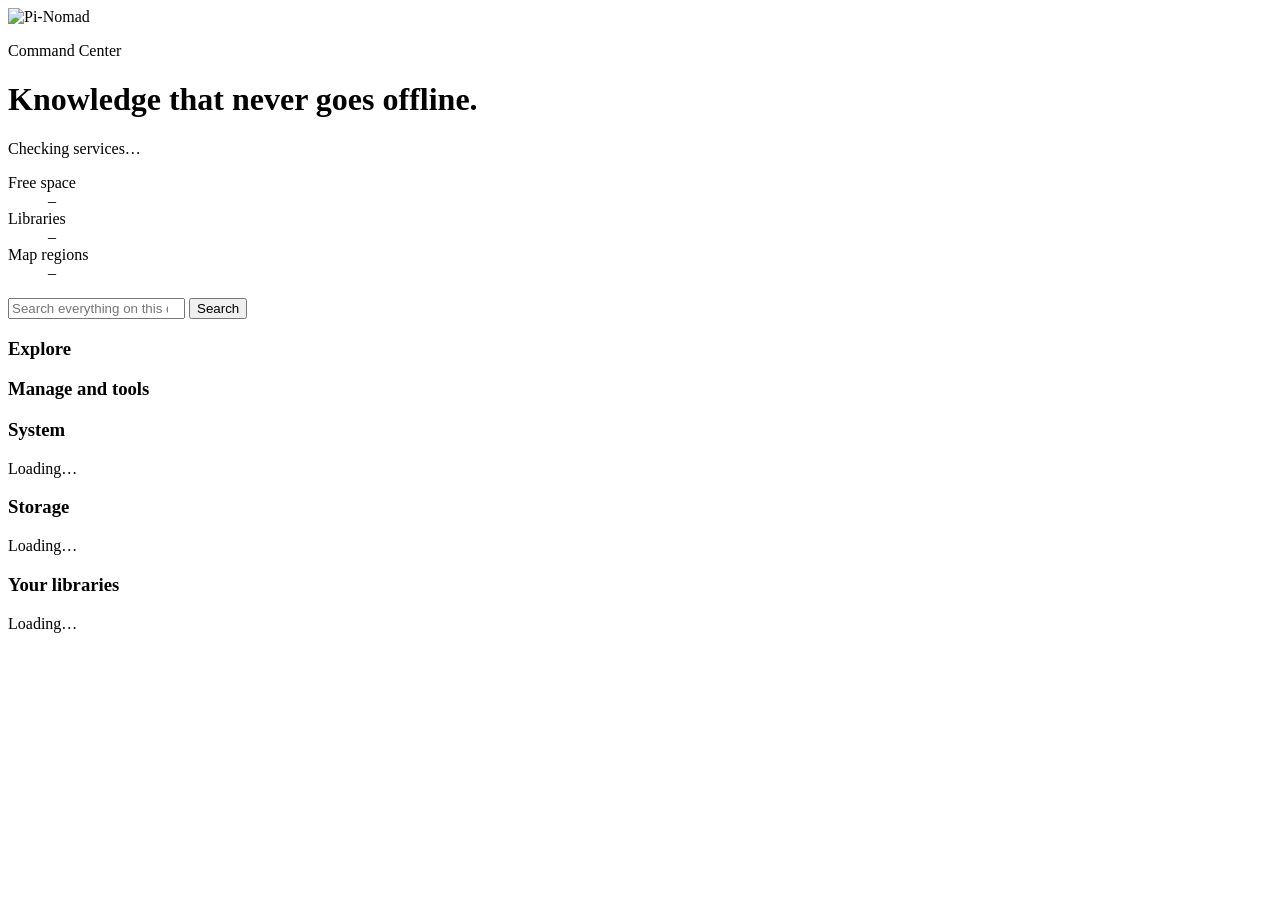
==== command-center/static/index.html @ 51a80258 "Add Search: one box for every library, your notes and your books - /api/search asks kiwix-serve's mu" ====
<!DOCTYPE html>
<html lang="en">
<head>
<meta charset="utf-8">
<meta name="viewport" content="width=device-width, initial-scale=1">
<title>Pi-Nomad Command Center</title>
<meta name="theme-color" content="#0f1624">
<link rel="icon" type="image/png" href="/img/favicon.png">
<link rel="apple-touch-icon" href="/img/apple-touch-icon.png">
<link rel="stylesheet" href="/style.css">
</head>
<body>
<header class="hero contours">
  <div class="hero-in">
    <img class="logo" src="/img/logo.png" alt="Pi-Nomad" width="401" height="380">
    <div>
      <p class="eyebrow">Command Center</p>
      <h1>Knowledge that never goes offline.</h1>
      <p class="health" id="health"><i></i><span>Checking services&hellip;</span></p>
      <dl class="stats">
        <div><dt>Free space</dt><dd id="statFree">&ndash;</dd></div>
        <div><dt>Libraries</dt><dd id="statZims">&ndash;</dd></div>
        <div><dt>Map regions</dt><dd id="statMaps">&ndash;</dd></div>
      </dl>
      <form class="searchbar" action="/search.html" role="search">
        <input name="q" type="search" placeholder="Search everything on this deck" aria-label="Search everything on this deck" autocomplete="off" maxlength="200" required>
        <button class="go">Search</button>
      </form>
    </div>
  </div>
</header>

<div class="wrap">
  <div id="admin"></div>
  <h3>Explore</h3>
  <div class="tiles" id="tiles"></div>

  <h3>Manage and tools</h3>
  <div class="tools" id="tools"></div>

  <h3>System</h3>
  <div id="warn"></div>
  <div class="sys" id="system"><span class="empty">Loading&hellip;</span></div>

  <div class="split">
    <section>
      <h3>Storage</h3>
      <div class="panel" id="storage"><span class="empty">Loading&hellip;</span></div>
    </section>
    <section>
      <h3>Your libraries</h3>
      <div class="panel" id="zims"><span class="empty">Loading&hellip;</span></div>
    </section>
  </div>
</div>

<script src="/auth.js"></script>
<script src="/shared.js"></script>
<script>
const ICONS = {
  book:'<path d="M4 19.5A2.5 2.5 0 0 1 6.5 17H20"/><path d="M6.5 2H20v20H6.5A2.5 2.5 0 0 1 4 19.5v-15A2.5 2.5 0 0 1 6.5 2z"/>',
  map:'<path d="M3 6l6-3 6 3 6-3v15l-6 3-6-3-6 3z"/><path d="M9 3v15M15 6v15"/>',
  note:'<path d="M12 20h9"/><path d="M16.5 3.5a2.1 2.1 0 0 1 3 3L7 19l-4 1 1-4z"/>',
  download:'<path d="M21 15v4a2 2 0 0 1-2 2H5a2 2 0 0 1-2-2v-4"/><path d="M7 10l5 5 5-5M12 15V3"/>',
  pin:'<path d="M21 10c0 7-9 13-9 13s-9-6-9-13a9 9 0 0 1 18 0z"/><circle cx="12" cy="10" r="3"/>',
  term:'<path d="M4 17l6-6-6-6M12 19h8"/>',
  shelf:'<path d="M2 3h6a4 4 0 0 1 4 4v14a3 3 0 0 0-3-3H2z"/><path d="M22 3h-6a4 4 0 0 0-4 4v14a3 3 0 0 1 3-3h7z"/>',
  save:'<path d="M19 21H5a2 2 0 0 1-2-2V5a2 2 0 0 1 2-2h11l5 5v11a2 2 0 0 1-2 2z"/><path d="M17 21v-8H7v8M7 3v5h8"/>',
  folder:'<path d="M22 19a2 2 0 0 1-2 2H4a2 2 0 0 1-2-2V5a2 2 0 0 1 2-2h5l2 3h9a2 2 0 0 1 2 2z"/>',
};
// Add or remove apps here. `svc` is the compose service name used for the status light.
// `main: true` puts the app in the large Explore row.
const APPS = [
  { svc:"kiwix",          main:true, tone:"teal",  ico:"book",     name:"Information Library", desc:"Offline Wikipedia, medical references and survival guides.", port:8080 },
  { svc:"command-center", main:true, tone:"green", ico:"map",      name:"Maps",                desc:"Find your way with the regions saved on this device.",      href:"/maps/" },
  { svc:"command-center", main:true, tone:"rust",  ico:"shelf",    name:"Bookshelf",           desc:"Read your own EPUB and PDF books.",                         href:"/books/" },
  { svc:"flatnotes",      main:true, tone:"amber", ico:"note",     name:"Notes",               desc:"Write and search your own markdown notes.",                 port:8081 },
  { svc:"command-center", tone:"teal",  ico:"download", name:"Content Manager", desc:"Download new libraries",        href:"/zim.html" },
  { svc:"command-center", tone:"green", ico:"pin",      name:"Map regions",     desc:"Save a map area for offline use", href:"/maps/manage.html" },
  { svc:"cyberchef",      tone:"rust",  ico:"term",     name:"Data Tools",      desc:"Encode, decode, hash, encrypt",  port:8082 },
  { svc:"files",          tone:"amber", ico:"folder",   name:"Files",           desc:"Browse and upload to the drive", port:8083 },
  { svc:"command-center", tone:"teal",  ico:"save",     name:"Backup",          desc:"Copy notes and books to USB",    href:"/backup.html" },
];
const host = location.hostname;
const COLORS = { zim:"#35ad9e", maps:"#70ad58", notes:"#eaa640", books:"#c98a5a", other:"#6d7c92" };
const LABELS = { zim:"Libraries", maps:"Maps", notes:"Notes", books:"Books", other:"System" };
const icon = n => `<span class="badge"><svg viewBox="0 0 24 24" aria-hidden="true">${ICONS[n]}</svg></span>`;
const stateHtml = i => `<span class="state" id="state${i}"><i></i><span>Checking</span></span>`;

// Built once and only updated afterwards, so a refresh can't disturb hover or keyboard focus.
function buildApps() {
  const url = a => a.href || `http://${host}:${a.port}`;
  $("tiles").innerHTML = APPS.map((a, i) => !a.main ? "" : `<a class="tile tone-${a.tone}" id="app${i}" href="${url(a)}">
    ${icon(a.ico)}<h2>${a.name}</h2><p>${a.desc}</p>${stateHtml(i)}</a>`).join("");
  $("tools").innerHTML = APPS.map((a, i) => a.main ? "" : `<a class="tool tone-${a.tone}" id="app${i}" href="${url(a)}">
    ${icon(a.ico)}<div class="txt"><h2>${a.name}</h2><p>${a.desc}</p></div>${stateHtml(i)}</a>`).join("");
}

function renderApps(services) {
  const known = Object.keys(services).length > 0;
  APPS.forEach((a, i) => {
    const st = services[a.svc], up = st === "running";
    $("app" + i).classList.toggle("off", known && !up);
    const el = $("state" + i);
    el.className = "state " + (!known ? "" : up ? "up" : "down");
    el.lastChild.textContent = !known ? "Unknown" : up ? "Running" : (st ? "Stopped" : "Not installed");
  });
  const all = Object.values(services), running = all.filter(s => s === "running").length;
  const h = $("health");
  h.className = "health " + (!known ? "" : running === all.length ? "up" : "warn");
  h.lastChild.textContent = !known ? "Service status unavailable"
    : running === all.length ? `All ${all.length} services running` : `${running} of ${all.length} services running`;
}

function renderStorage(s) {
  const el = $("storage");
  if (!s) { el.innerHTML = '<span class="empty">Data drive not found.</span>'; $("statFree").textContent = "–"; return; }
  $("statFree").textContent = fmt(s.free);
  const known = Object.values(s.folders).reduce((a, b) => a + b, 0);
  const parts = Object.entries(s.folders);
  parts.push(["other", Math.max(0, s.used - known)]);
  el.innerHTML = `<div><span class="big">${fmt(s.free)}</span> <span class="empty">free of ${fmt(s.total)}</span></div>
    <div class="meter">${parts.filter(([, v]) => v > 0).map(([k, v]) => `<i title="${LABELS[k]}" style="width:${v / s.total * 100}%;background:${COLORS[k]}"></i>`).join("")}</div>
    <div class="legend">${parts.map(([k, v]) => `<span style="--c:${COLORS[k]}">${LABELS[k]} ${fmt(v)}</span>`).join("")}</div>`;
}

function renderZims(list) {
  $("statZims").textContent = list.length;
  const page = f => `http://${host}:8080/content/${encodeURIComponent(f.replace(/\.zim$/, ""))}`;
  $("zims").innerHTML = list.length
    ? `<table>${list.map(z => `<tr><td><a href="${page(z.name)}">${esc(z.name.replace(/\.zim$/, ""))}</a></td><td class="r">${fmt(z.size)}</td></tr>`).join("")}</table>`
    : '<span class="empty">No libraries yet. Open the <a href="/zim.html">Content Manager</a> to download some.</span>';
}

function upfmt(s) {
  const d = Math.floor(s / 86400), h = Math.floor(s % 86400 / 3600), m = Math.floor(s % 3600 / 60);
  return d ? `${d}d ${h}h` : h ? `${h}h ${m}m` : `${m}m`;
}
function stat(label, value, note, pct, cls) {
  return `<div class="stat"><small>${label}</small><b>${value}</b>${pct == null ? "" :
    `<div class="gauge"><i class="${cls || ""}" style="width:${Math.max(0, Math.min(100, pct))}%"></i></div>`}<span>${note || ""}</span></div>`;
}
function renderSystem(s) {
  const lvl = p => p >= 90 ? "hot" : p >= 75 ? "warm" : "";
  const cards = [];
  if (s.temp_c != null) cards.push(stat("Temperature", s.temp_c.toFixed(0) + " \u00b0C",
    s.fan_rpm != null ? "Fan " + s.fan_rpm + " rpm" : "", s.temp_c / 85 * 100, s.temp_c >= 80 ? "hot" : s.temp_c >= 70 ? "warm" : ""));
  if (s.cpu.percent != null) cards.push(stat("Processor", s.cpu.percent.toFixed(0) + "%",
    (s.cpu.cores ? s.cpu.cores + " cores" : "") + (s.cpu.load ? " \u00b7 load " + s.cpu.load[0].toFixed(2) : ""), s.cpu.percent, lvl(s.cpu.percent)));
  if (s.memory) cards.push(stat("Memory", s.memory.used_percent.toFixed(0) + "%",
    fmt(s.memory.available) + " free of " + fmt(s.memory.total), s.memory.used_percent, lvl(s.memory.used_percent)));
  if (s.uptime_s != null) cards.push(stat("Running for", upfmt(s.uptime_s), ""));
  if (s.disk) cards.push(stat("Written to drive", fmt(s.disk.written), "since startup \u00b7 " + esc(s.disk.device)));
  const off = Math.round((Date.now() / 1000 - s.time) / 60);
  cards.push(stat("Deck clock", new Date(s.time * 1000).toLocaleTimeString([], { hour:"2-digit", minute:"2-digit" }),
    Math.abs(off) >= 2 ? `${Math.abs(off)} min ${off > 0 ? "behind" : "ahead of"} this device` : "matches this device"));
  $("system").innerHTML = cards.join("");
  $("warn").innerHTML = s.warnings.map(w => `<div class="warnbox">${esc(w)}</div>`).join("");
}
async function refreshSystem() {
  try { renderSystem(await api("/api/system")); }
  catch (e) { $("system").innerHTML = '<span class="empty">System readings unavailable.</span>'; }
}

async function refresh() {
  try {
    const d = await api("/api/status");
    renderApps(d.services); renderStorage(d.storage); renderZims(d.zims);
    $("statMaps").textContent = (await api("/api/maps/list")).length;
  } catch (e) { renderApps({}); }
}
Admin.mount($("admin"));
buildApps(); refresh(); setInterval(refresh, 10000);
refreshSystem(); setInterval(refreshSystem, 5000);
</script>
</body>
</html>
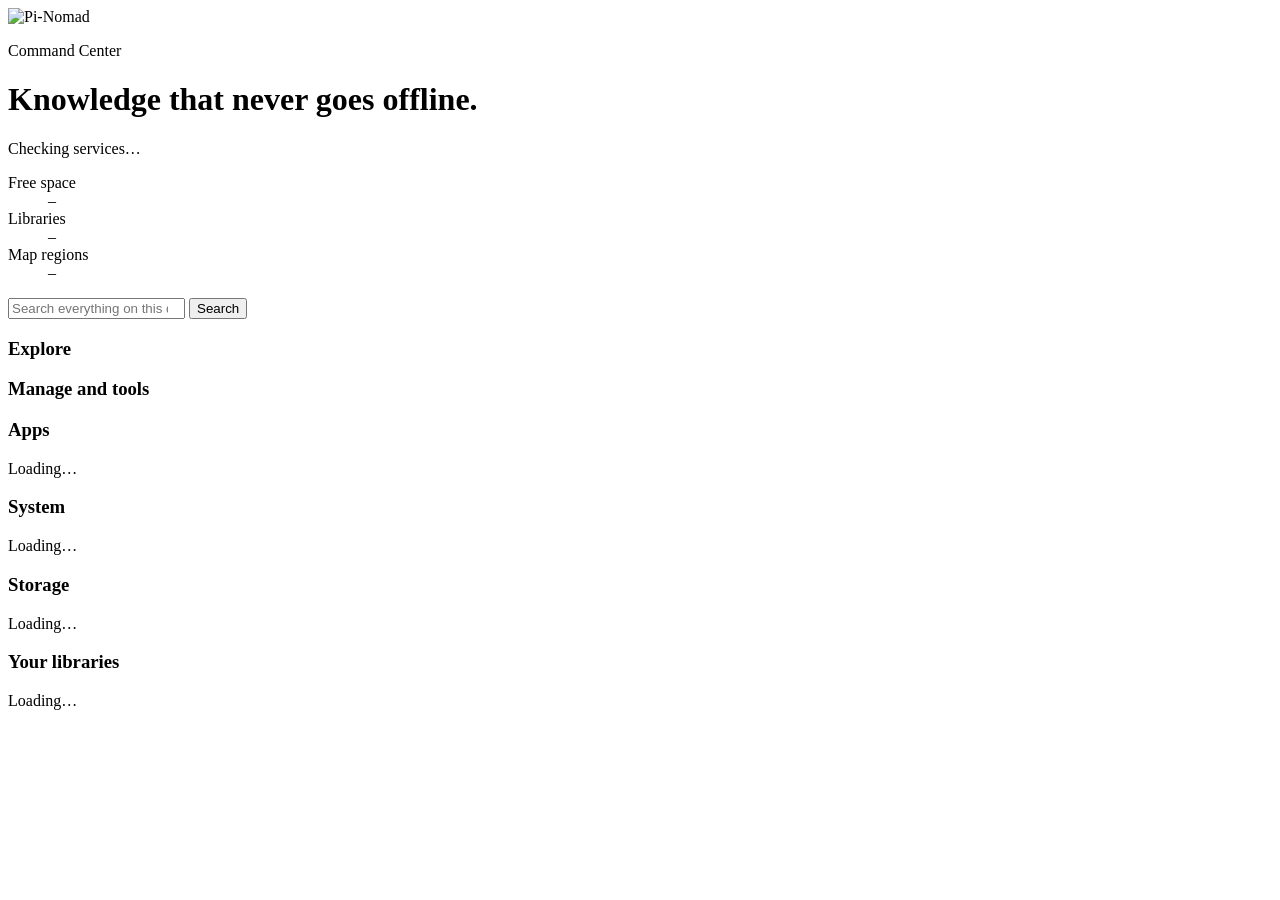
==== commit c7a76938: "Add start, stop and restart for the Library, Notes, Data Tools and Files - services.py holds all Doc" ====
--- a/command-center/static/index.html
+++ b/command-center/static/index.html
@@ -38,9 +38,16 @@
   <h3>Manage and tools</h3>
   <div class="tools" id="tools"></div>
 
+  <h3>Apps</h3>
+  <div class="panel apps" id="apps"><span class="empty">Loading&hellip;</span></div>
+
   <h3>System</h3>
   <div id="warn"></div>
   <div class="sys" id="system"><span class="empty">Loading&hellip;</span></div>
+  <div class="panel power" id="power" hidden>
+    <p id="powerNote">Turn the deck off here before you cut the power, so the memory card is not damaged.</p>
+    <button id="restart">Restart</button><button id="shutdown">Shut down</button>
+  </div>
 
   <div class="split">
     <section>
@@ -71,14 +78,14 @@
 // Add or remove apps here. `svc` is the compose service name used for the status light.
 // `main: true` puts the app in the large Explore row.
 const APPS = [
-  { svc:"kiwix",          main:true, tone:"teal",  ico:"book",     name:"Information Library", desc:"Offline Wikipedia, medical references and survival guides.", port:8080 },
+  { svc:"kiwix",          main:true, tone:"teal",  ico:"book",     name:"Information Library", desc:"Offline Wikipedia, medical references and survival guides.", app:"library" },
   { svc:"command-center", main:true, tone:"green", ico:"map",      name:"Maps",                desc:"Find your way with the regions saved on this device.",      href:"/maps/" },
   { svc:"command-center", main:true, tone:"rust",  ico:"shelf",    name:"Bookshelf",           desc:"Read your own EPUB and PDF books.",                         href:"/books/" },
-  { svc:"flatnotes",      main:true, tone:"amber", ico:"note",     name:"Notes",               desc:"Write and search your own markdown notes.",                 port:8081 },
+  { svc:"flatnotes",      main:true, tone:"amber", ico:"note",     name:"Notes",               desc:"Write and search your own markdown notes.",                 app:"notes" },
   { svc:"command-center", tone:"teal",  ico:"download", name:"Content Manager", desc:"Download new libraries",        href:"/zim.html" },
   { svc:"command-center", tone:"green", ico:"pin",      name:"Map regions",     desc:"Save a map area for offline use", href:"/maps/manage.html" },
-  { svc:"cyberchef",      tone:"rust",  ico:"term",     name:"Data Tools",      desc:"Encode, decode, hash, encrypt",  port:8082 },
-  { svc:"files",          tone:"amber", ico:"folder",   name:"Files",           desc:"Browse and upload to the drive", port:8083 },
+  { svc:"cyberchef",      tone:"rust",  ico:"term",     name:"Data Tools",      desc:"Encode, decode, hash, encrypt",  app:"tools" },
+  { svc:"files",          tone:"amber", ico:"folder",   name:"Files",           desc:"Browse and upload to the drive", app:"files" },
   { svc:"command-center", tone:"teal",  ico:"save",     name:"Backup",          desc:"Copy notes and books to USB",    href:"/backup.html" },
 ];
 const host = location.hostname;
@@ -89,7 +96,7 @@
 
 // Built once and only updated afterwards, so a refresh can't disturb hover or keyboard focus.
 function buildApps() {
-  const url = a => a.href || `http://${host}:${a.port}`;
+  const url = a => a.href || appUrl(a.app);
   $("tiles").innerHTML = APPS.map((a, i) => !a.main ? "" : `<a class="tile tone-${a.tone}" id="app${i}" href="${url(a)}">
     ${icon(a.ico)}<h2>${a.name}</h2><p>${a.desc}</p>${stateHtml(i)}</a>`).join("");
   $("tools").innerHTML = APPS.map((a, i) => a.main ? "" : `<a class="tool tone-${a.tone}" id="app${i}" href="${url(a)}">
@@ -126,7 +133,7 @@
 
 function renderZims(list) {
   $("statZims").textContent = list.length;
-  const page = f => `http://${host}:8080/content/${encodeURIComponent(f.replace(/\.zim$/, ""))}`;
+  const page = f => appUrl("library", "/content/" + encodeURIComponent(f.replace(/\.zim$/, "")));
   $("zims").innerHTML = list.length
     ? `<table>${list.map(z => `<tr><td><a href="${page(z.name)}">${esc(z.name.replace(/\.zim$/, ""))}</a></td><td class="r">${fmt(z.size)}</td></tr>`).join("")}</table>`
     : '<span class="empty">No libraries yet. Open the <a href="/zim.html">Content Manager</a> to download some.</span>';
@@ -162,16 +169,76 @@
   catch (e) { $("system").innerHTML = '<span class="empty">System readings unavailable.</span>'; }
 }
 
+// ----- start / stop the other apps -----
+const CONTROL = [["kiwix", "Information Library"], ["flatnotes", "Notes"], ["cyberchef", "Data Tools"], ["files", "Files"]];
+let appStates = {}, busyApp = "";
+function renderControls(services) {
+  appStates = services;
+  const known = Object.keys(services).length > 0;
+  if (!known) { $("apps").innerHTML = '<span class="empty">App status is unavailable, so the apps cannot be started or stopped from here.</span>'; return; }
+  $("apps").innerHTML = CONTROL.map(([svc, name]) => {
+    const st = services[svc], up = st === "running", wait = busyApp === svc;
+    const word = wait ? "Working\u2026" : up ? "Running" : st ? "Stopped" : "Not installed";
+    return `<div class="app"><b>${name}</b><span class="state ${wait ? "" : up ? "up" : "down"}"><i></i><span>${word}</span></span>
+      ${!st ? "" : up ? `<button ${wait ? "disabled" : ""} onclick="appAction('${svc}','restart')">Restart</button><button ${wait ? "disabled" : ""} onclick="appAction('${svc}','stop')">Stop</button>`
+                   : `<button class="go" ${wait ? "disabled" : ""} onclick="appAction('${svc}','start')">Start</button>`}</div>`;
+  }).join("");
+}
+async function appAction(svc, action) {
+  const name = CONTROL.find(c => c[0] === svc)[1];
+  if (action === "stop" && !confirm(`Stop ${name}? It stays off, even after the deck restarts, until you press Start.`)) return;
+  busyApp = svc; renderControls(appStates);
+  try { await api("/api/services", { service: svc, action }); }
+  catch (e) { alert(e.message); }
+  busyApp = "";
+  refresh();
+}
+
+// ----- shut down / restart -----
+async function loadPower() {
+  try {
+    const p = await api("/api/power");
+    $("power").hidden = false;
+    $("restart").disabled = $("shutdown").disabled = !p.available;
+    if (!p.available) $("powerNote").textContent = "Shut down and restart are not set up on this Pi yet. Run the installer again to add them.";
+  } catch (e) { /* older server: leave the panel hidden */ }
+}
+function veil(title, text) {
+  const v = document.createElement("div"); v.className = "veil"; v.setAttribute("role", "alert");
+  v.innerHTML = `<div><h2>${title}</h2><p>${text}</p></div>`;
+  document.body.appendChild(v);
+  return v.querySelector("p");
+}
+async function powerAction(action) {
+  const off = action === "poweroff";
+  let busy = [];
+  try { busy = (await api("/api/power")).busy; } catch (e) {}
+  const warn = busy.length ? "\n\nStill running and will be cut off: " + busy.join(", ") + "." : "";
+  if (!confirm((off ? "Shut the deck down? To turn it back on you will need to press its power button or reconnect power."
+                    : "Restart the deck? It will be away for about a minute.") + warn)) return;
+  try { await api("/api/power", { action }); } catch (e) { alert(e.message); return; }
+  if (off) { veil("Shutting down", "Wait 30 seconds, then it is safe to cut the power."); return; }
+  const note = veil("Restarting", "This page comes back by itself when the deck is ready.");
+  let wentAway = false;
+  const t = setInterval(async () => {                    // wait for it to go away, then to answer again
+    try { await fetch("/api/auth", { cache: "no-store" }).then(r => { if (!r.ok) throw 0; }); if (wentAway) { clearInterval(t); location.reload(); } }
+    catch (e) { wentAway = true; note.textContent = "Starting up again\u2026"; }
+  }, 3000);
+}
+$("restart").onclick = () => powerAction("reboot");
+$("shutdown").onclick = () => powerAction("poweroff");
+
 async function refresh() {
   try {
     const d = await api("/api/status");
-    renderApps(d.services); renderStorage(d.storage); renderZims(d.zims);
+    renderApps(d.services); renderControls(d.services); renderStorage(d.storage); renderZims(d.zims);
     $("statMaps").textContent = (await api("/api/maps/list")).length;
   } catch (e) { renderApps({}); }
 }
 Admin.mount($("admin"));
 buildApps(); refresh(); setInterval(refresh, 10000);
 refreshSystem(); setInterval(refreshSystem, 5000);
+loadPower();
 </script>
 </body>
 </html>
